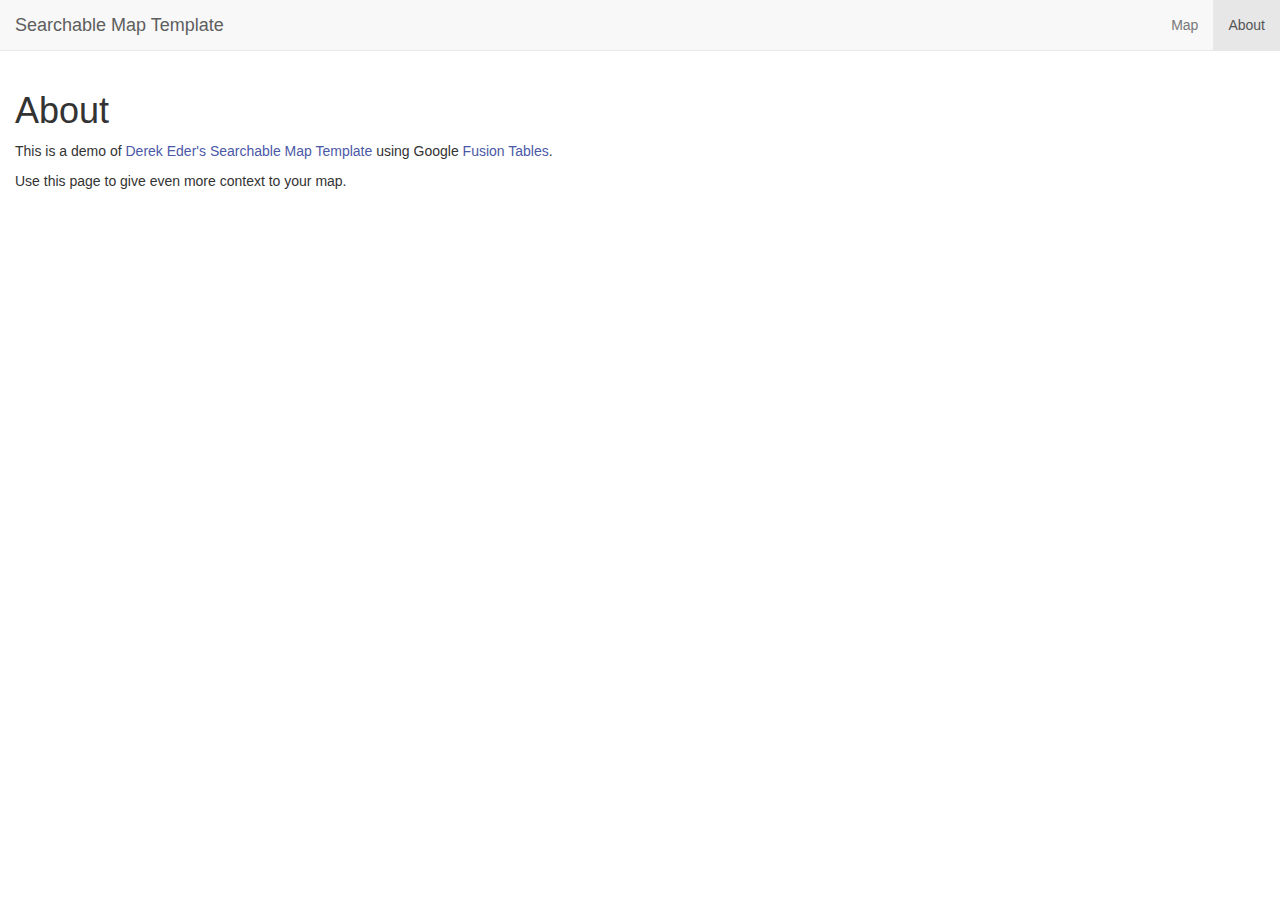
==== about.html @ 68e0b6f7 "added map page" ====
<!DOCTYPE html>
<html lang='en'>
  <head>
    <title>Searchable Map Template Demo</title>
    <meta charset='utf-8' />
    <meta name="viewport" content="width=device-width, initial-scale=1.0, maximum-scale=1.0, user-scalable=no" />
    <meta content='' name='description' />
    <meta content='' name='author' />
    <!-- Styles -->
    <link rel="stylesheet" href="css/bootstrap.min.css"/>
    <link rel="stylesheet" href="css/custom.css"/>
    <!-- HTML5 shim, for IE6-8 support of HTML5 elements -->
    <!--[if lt IE 9]>
      <script type="text/javascript" src="https://html5shim.googlecode.com/svn/trunk/html5.js"></script>
    <![endif]-->
  </head>
  <body>
    <div class='navbar navbar-default navbar-static-top'>
      <div class='container-fluid'>
        <div class="navbar-header">
          <button type="button" class="navbar-toggle" data-toggle="collapse" data-target=".navbar-collapse">
            <span class="icon-bar"></span>
            <span class="icon-bar"></span>
            <span class="icon-bar"></span>
          </button>
          <a class='navbar-brand' href='index.html'>Searchable Map Template</a>
        </div>
        <div class="navbar-collapse collapse">
          <ul class="nav navbar-nav navbar-right">
            <li><a href="index.html">Map</a></li>
            <li class='active'><a href="about.html">About</a></li>
          </ul>
        </div><!--/.nav-collapse -->
      </div>
    </div>
    <div class='container-fluid'>
      <div class='row'>
        <div class='col-md-12'>
          <h1>About</h1>
          <p>This is a demo of <a href='http://derekeder.com'>Derek Eder's</a> <a href='http://derekeder.com/searchable_map_template/'>Searchable Map Template</a> using Google <a href='http://support.google.com/fusiontables/answer/2571232?hl=en&ref_topic=1652595'>Fusion Tables</a>.</p>
          <p>Use this page to give even more context to your map.</p>
        </div>
      </div>
    </div>

    <script type="text/javascript" src="js/jquery-1.10.2.min.js"></script>
    <script type="text/javascript" src="js/bootstrap.min.js"></script>
  </body>
</html>
---- css/custom.css ----
a { color: #4B58A6; }
a:hover { color: #4B58A6; }

#map_canvas img {
  max-width: none;
}

.filter-box { 
  height: 15px; 
  width: 15px;  
  display: inline-block;
  *border-right-width: 2px;
  *border-bottom-width: 2px;
  -webkit-border-radius: 5px;
     -moz-border-radius: 5px;
          border-radius: 5px;
  -webkit-background-clip: padding-box;
     -moz-background-clip: padding;
          background-clip: padding-box; 
}

.filter-yellow { background-color: #FBF358; }
.filter-green { background-color: #00E13C; }
.filter-blue { background-color: #5781FC; }
.filter-purple { background-color: #7C54FB; }
.filter-red { background-color: #FB6353; }

canvas {-ms-touch-action: double-tap-zoom;}

/* customizations for iframe template */
.iframe #map_canvas { height: 500px; }
.iframe .well { margin-bottom: 5px; }
.iframe .alert { margin-top: 5px; }
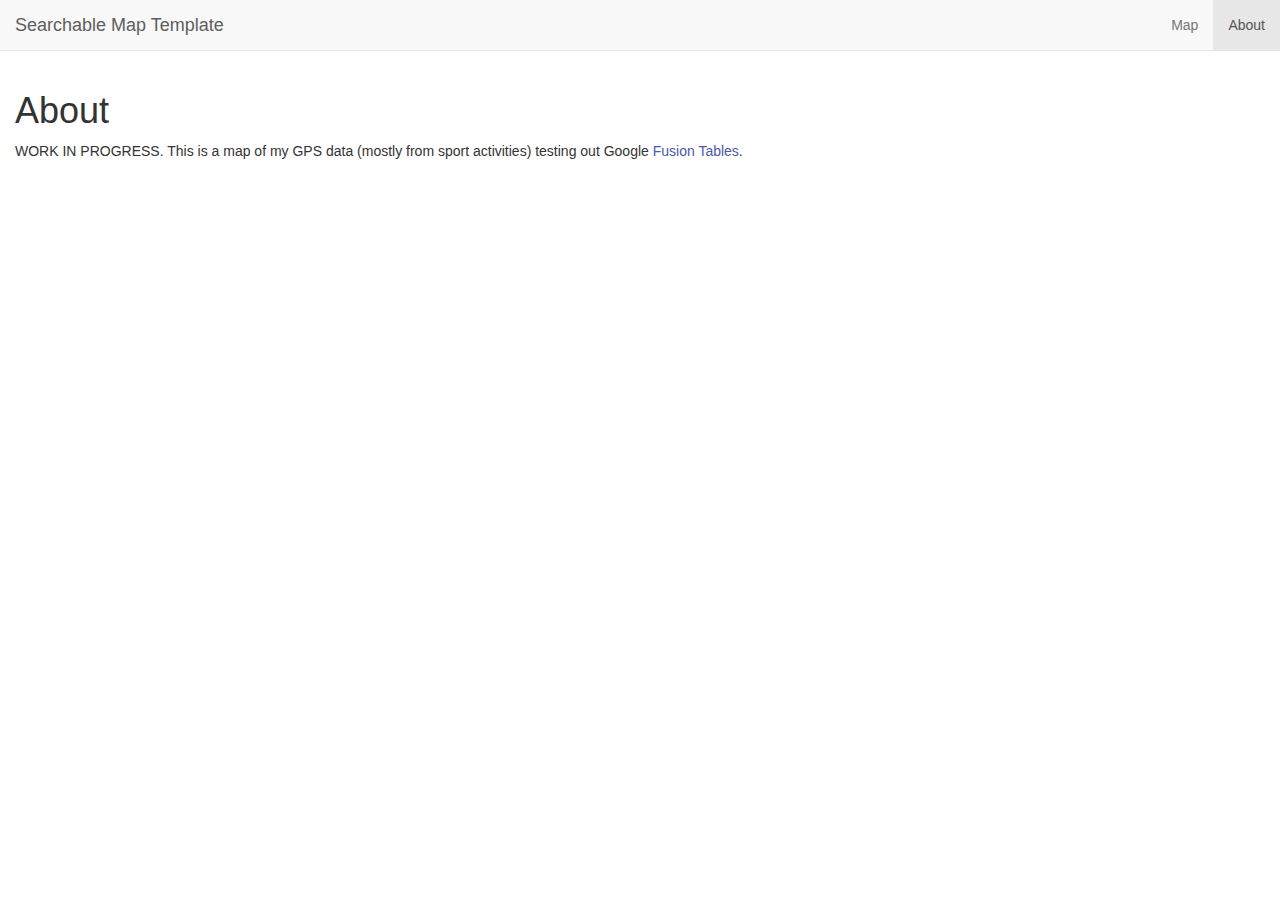
==== commit bce7e5f7: "Updated html file" ====
--- a/about.html
+++ b/about.html
@@ -37,8 +37,7 @@
       <div class='row'>
         <div class='col-md-12'>
           <h1>About</h1>
-          <p>This is a demo of <a href='http://derekeder.com'>Derek Eder's</a> <a href='http://derekeder.com/searchable_map_template/'>Searchable Map Template</a> using Google <a href='http://support.google.com/fusiontables/answer/2571232?hl=en&ref_topic=1652595'>Fusion Tables</a>.</p>
-          <p>Use this page to give even more context to your map.</p>
+          <p>WORK IN PROGRESS. This is a map of my GPS data (mostly from sport activities) testing out Google <a href='http://support.google.com/fusiontables/answer/2571232?hl=en&ref_topic=1652595'>Fusion Tables</a>.</p>
         </div>
       </div>
     </div>
